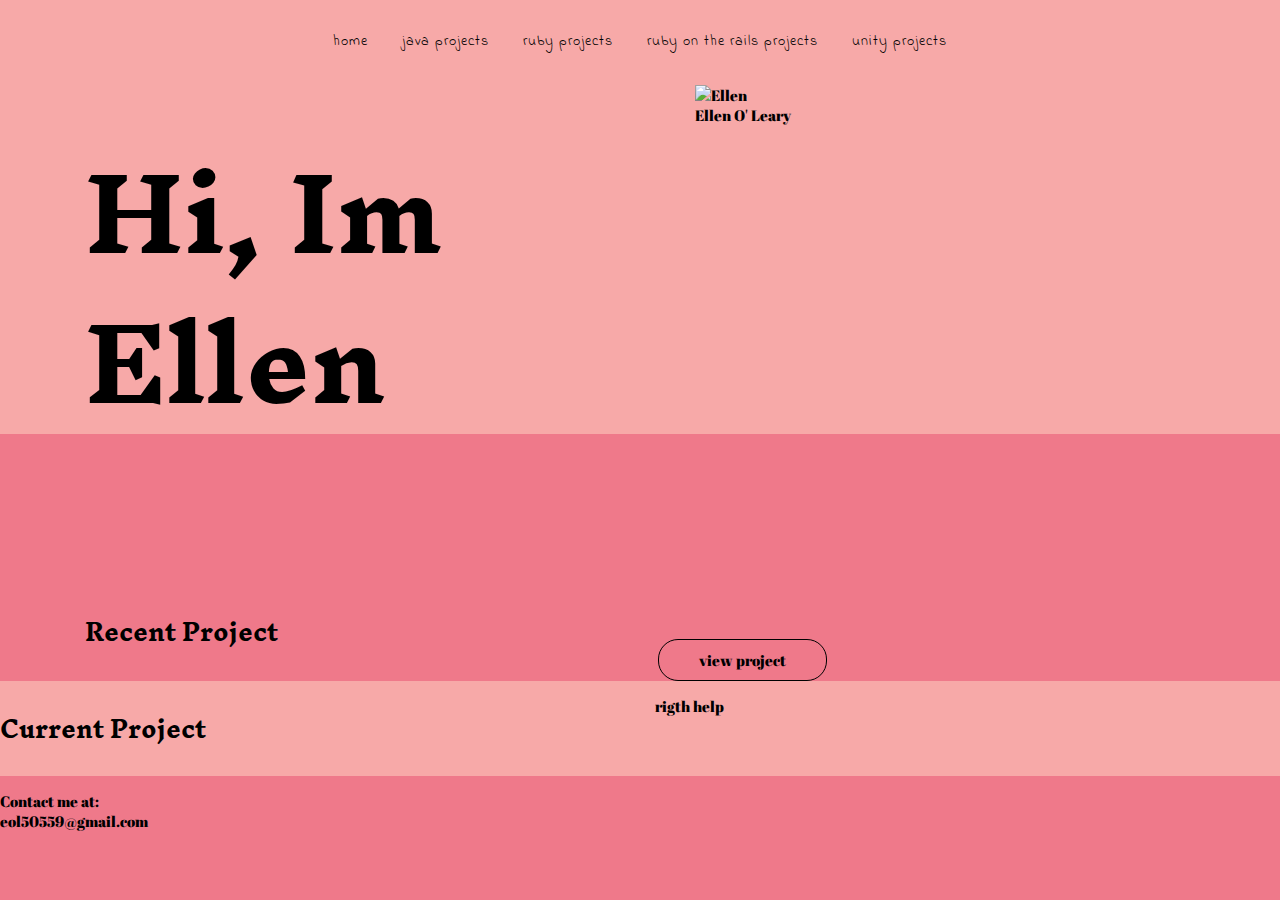
==== index.html @ d65aa1d9 "help" ====
<!DOCTYPE html>
<html lang="en" dir="ltr">
  <head>
    <meta charset="utf-8">
    <title>Portfolio</title>
    <link rel="stylesheet" href="/css/stylesheet.css" type="text/css">
    <link rel="stylesheet" href="/css/bootstrap-grid.css" type="text/css">
    <link href="https://fonts.googleapis.com/css2?family=Abril+Fatface&family=Indie+Flower&family=Inknut+Antiqua:wght@300&display=swap" rel="stylesheet">
  </head>
    <body>
      <div class="contain">
      <nav class="nav">
        <ul>
          <li>home</li>
          <li>java projects</li>
          <li>ruby projects</li>
          <li>ruby on the rails projects</li>
          <li>unity projects</li>
        </ul>
      </nav>

      <header>
        <div class="container">
          <div class="row">
            <div class="col-sm">
              <h1>Hi, Im <br>Ellen</h1>
            </div>
            <div class = "col-sm">
            <figure>
              <img src="" alt="Ellen" />
              <figcaption>Ellen O' Leary</figcaption>
            </figure>
          </div>
            </div>
          </div>
        </div>
      </header>

        <section>
          <div class="container">
            <div class="row">
              <div class="col-sm">
          <h2>Recent Project</h2>
          </div>
          <div class="col-sm">
          <p></p>
          <img src="" alt="">
          <a href="#" class="button">view project</a>
          </div></div></div>
        </section>

        <section>
          <div class="contain">
            <div class="row">
              <div class="col-sm">
          <h2>Current Project</h2>
        </div>
          <div class="col-sm">
          <p>rigth help</p>
        </div></div></div>
        </section>

        <section>
          <footer>
            <p>Contact me at:<br>eol50559@gmail.com</p>
          </footer>
        </section>
  </body>
</html>
---- css/stylesheet.css ----
.nav{
  font-family: 'Indie Flower', cursive;
}
body {
  font-family: 'Abril Fatface', cursive;
  background-color: #EF798A;
  font-size: 15px;
}
h1,h2{
  font-family: 'Inknut Antiqua', serif;
}
body,ul {
  margin: 0;
  padding: 0;
}
img {
  max-width:  100%;
}
nav{
  background-color: #F7A9A8;
  position: fixed;
  z-index: 1;
  width: 100%;
}
nav ul li{
  display: inline-block;
  margin: 0 15px;
  padding: 0;
  text-transform: lowercase;
  letter-spacing: 1px;
  font-size: 14px;
}
nav ul{
  margin: 0 auto;
  text-align: center;
  padding: 30px;
}
header{
  top: 70px;
  position: relative;
  margin-bottom: 150px;
}
h1 {
  font-size: 100px;
  line-height: 150%;
}
.button{
  border: 1px solid black;
  text-decoration: none;
  color: black;
  padding: 10px 40px;
  margin-top: 40px;
  display: inline-block;
  border-radius: 20px;
}
figcaption{
  font-size: 15px;
}
.contain{
  background-color: #F7A9A8;
}
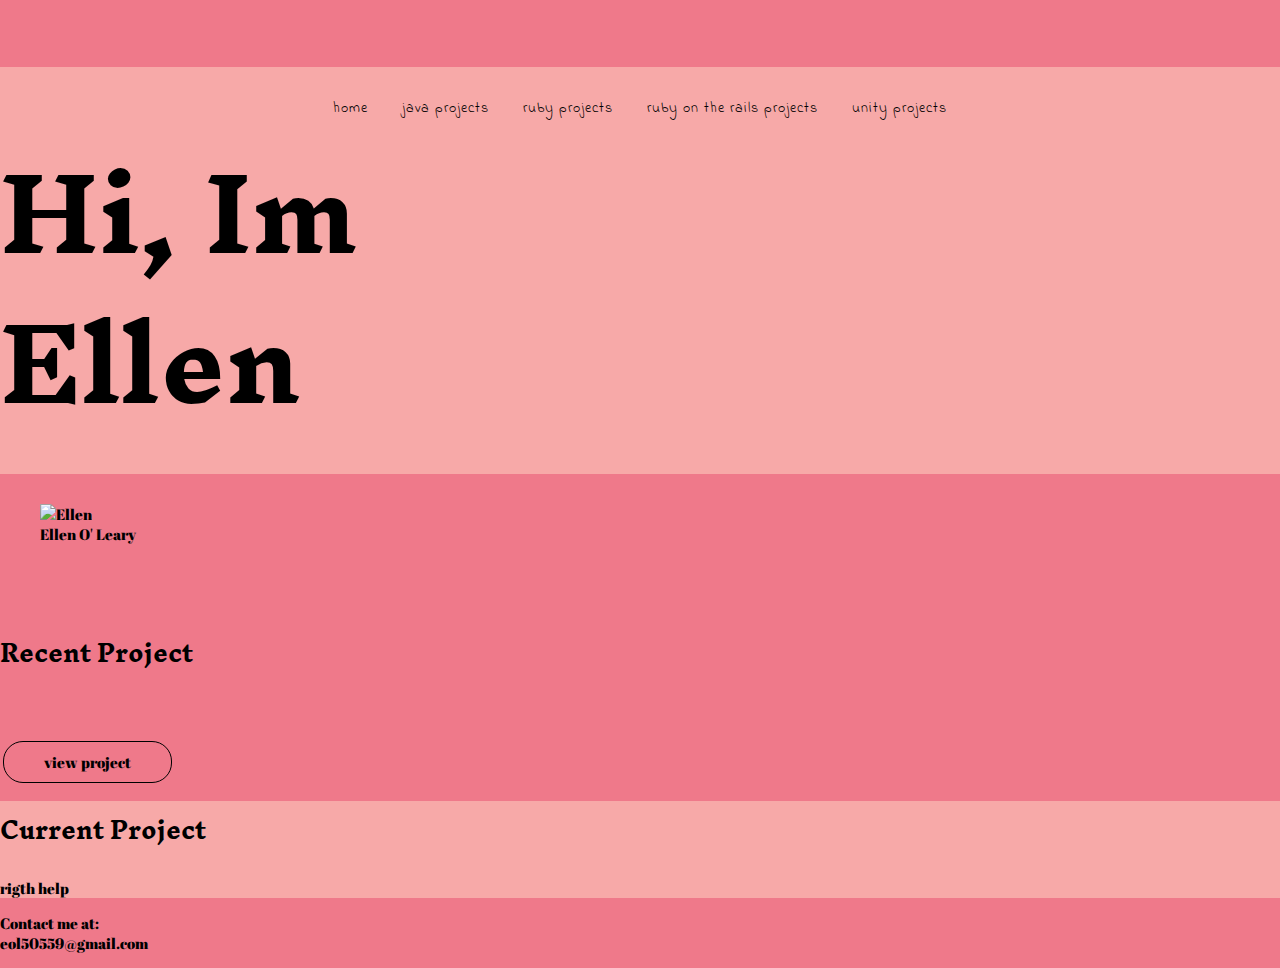
==== commit ac1f07a4: "please" ====
--- a/index.html
+++ b/index.html
@@ -1,10 +1,10 @@
 <!DOCTYPE html>
 <html lang="en" dir="ltr">
   <head>
-    <meta charset="utf-8">
+    <meta charset=“UTF-8”>
     <title>Portfolio</title>
-    <link rel="stylesheet" href="/css/stylesheet.css" type="text/css">
-    <link rel="stylesheet" href="/css/bootstrap-grid.css" type="text/css">
+    <link rel="stylesheet" href="css/stylesheet.css" type="text/css">
+  
     <link href="https://fonts.googleapis.com/css2?family=Abril+Fatface&family=Indie+Flower&family=Inknut+Antiqua:wght@300&display=swap" rel="stylesheet">
   </head>
     <body>
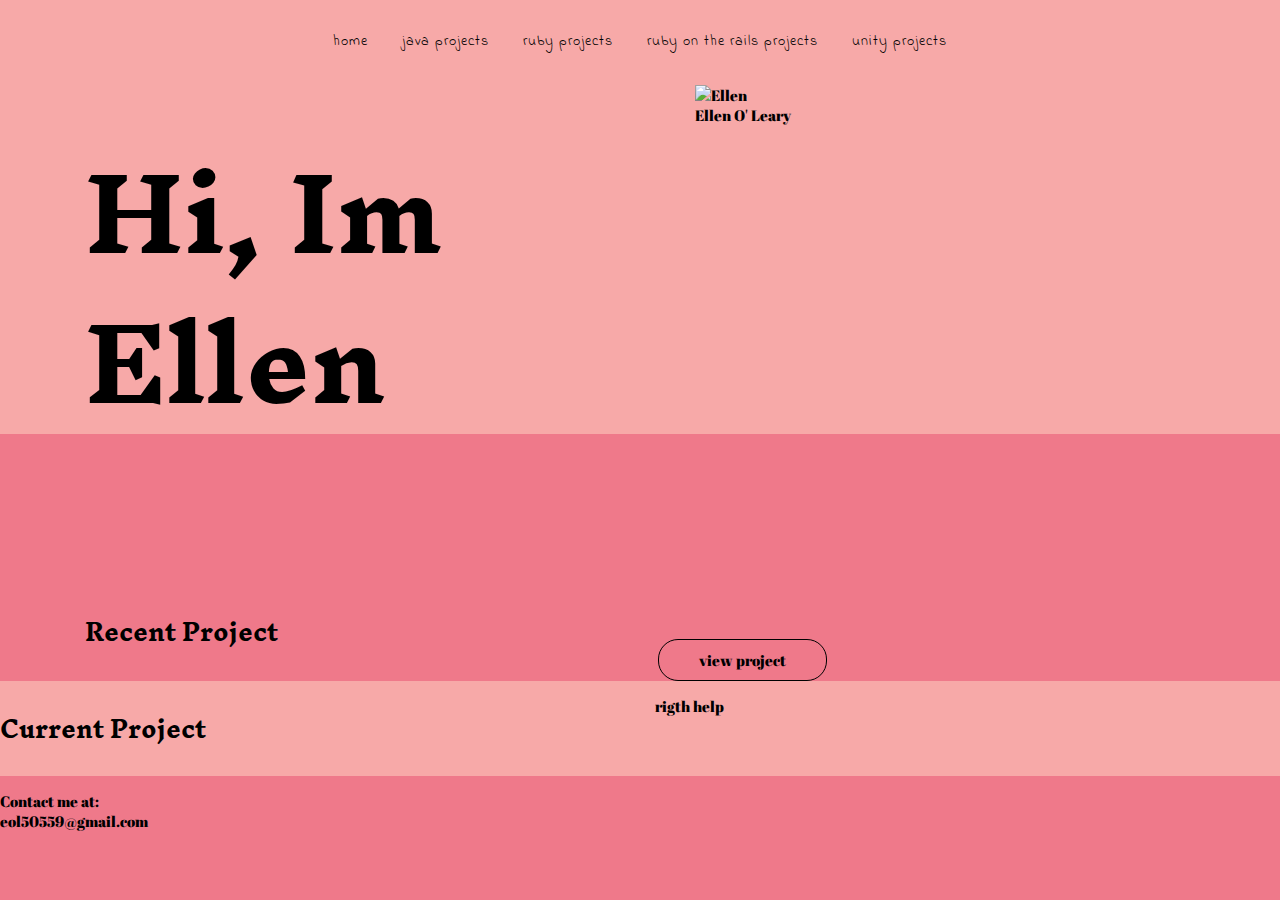
==== commit 69f73e65: "work pretty please" ====
--- a/index.html
+++ b/index.html
@@ -4,11 +4,9 @@
     <meta charset=“UTF-8”>
     <title>Portfolio</title>
     <link rel="stylesheet" href="css/stylesheet.css" type="text/css">
-  
     <link href="https://fonts.googleapis.com/css2?family=Abril+Fatface&family=Indie+Flower&family=Inknut+Antiqua:wght@300&display=swap" rel="stylesheet">
   </head>
     <body>
-      <div class="contain">
       <nav class="nav">
         <ul>
           <li>home</li>
@@ -18,7 +16,7 @@
           <li>unity projects</li>
         </ul>
       </nav>
-
+<div class="contain">
       <header>
         <div class="container">
           <div class="row">
--- a/css/stylesheet.css
+++ b/css/stylesheet.css
@@ -1,3 +1,4 @@
+@import "bootstrap-grid.css";
 .nav{
   font-family: 'Indie Flower', cursive;
 }
